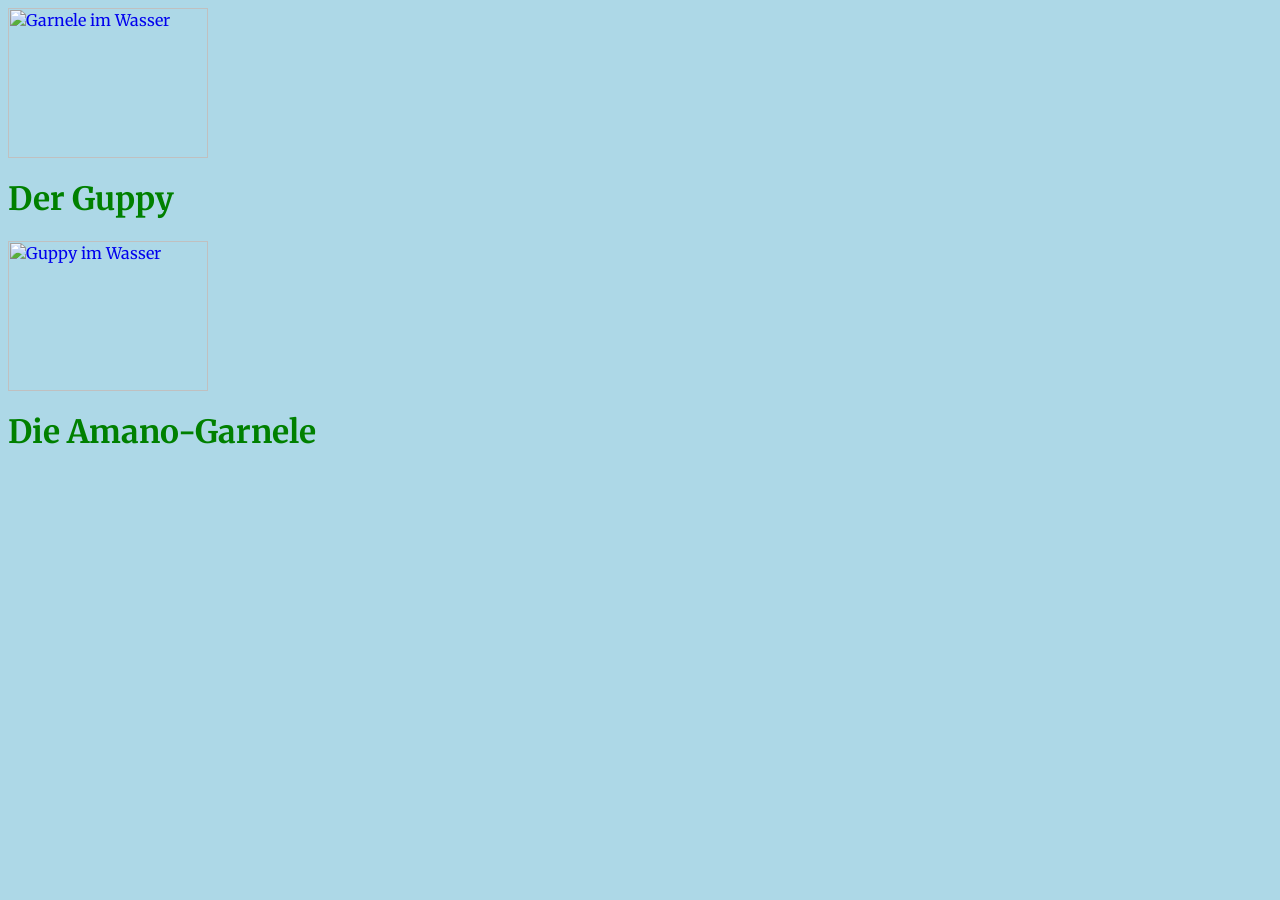
==== index.html @ 06071591 "Rename HTML-Fisch-Main.html to index.html" ====
<html>
	<head>
		<link href="https://fonts.googleapis.com/css2?family=Merriweather:ital,opsz,wght@0,18..144,300..900;1,18..144,300..900&display=swap" rel="stylesheet">
		<meta charset="UTF-8"> 
		<link rel="stylesheet" href="style-main.css"> 
		<title>
		  Die Garnele
		</title>
	</head>
	<body> 
	
	
	
	
	
	
	
	
	
	
	
			<a href="https://salcinoo.github.io/Guppy/" > 
						<img src="https://cdn.britannica.com/02/117202-050-62267C8B/Guppy.jpg" alt="Garnele im Wasser" width="200" height="150">
					</a>
			<h1> 
				
				Der Guppy
				
				</h1>
			
			
			<a href="https://salcinoo.github.io/Garnele/"> 
						<img src="https://www.garnelenhaus.de/media/image/9a/94/9f/28_2_amanogarnele_caridina_japonica_multidentata_35bda0879a00cd.jpg" alt="Guppy im Wasser" width="200" height="150"> </a>
		
		<h1> 		
				Die Amano-Garnele
		</h1>
	</body>
</html>
---- style-main.css ----
body 
{
  background-color: #ADD8E7; 
  color: black;
  font-family: Merriweather;
  font-size: bold;
  display: flex;
  flex-direction: column;
}


h1
{
  font-weight: bold;
  color: green;
}

.container {
  padding: 20px;
  margin-bottom: 12px;
}

.rot {
  background-color: #f4aaaa;
}

.blau {
  background-color: #a9c9f5;
}
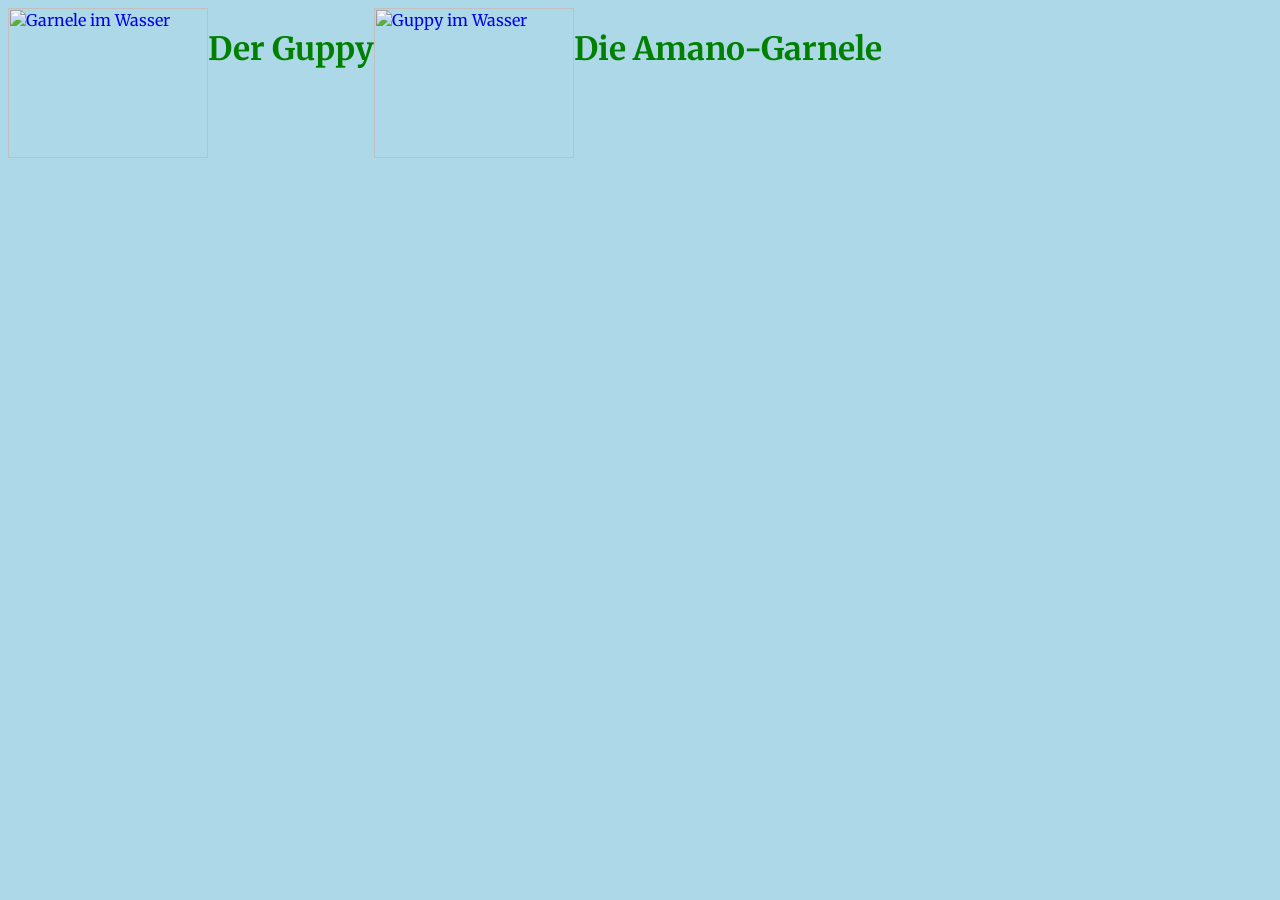
==== commit 71fc9004: "Change title from 'Die Garnele' to 'Fisch-Main'" ====
--- a/index.html
+++ b/index.html
@@ -4,7 +4,7 @@
 		<meta charset="UTF-8"> 
 		<link rel="stylesheet" href="style-main.css"> 
 		<title>
-		  Die Garnele
+		  Fisch-Main
 		</title>
 	</head>
 	<body> 
--- a/style-main.css
+++ b/style-main.css
@@ -5,7 +5,6 @@
   font-family: Merriweather;
   font-size: bold;
   display: flex;
-  flex-direction: column;
 }
 
 
@@ -26,4 +25,4 @@
 
 .blau {
   background-color: #a9c9f5;
-}+}
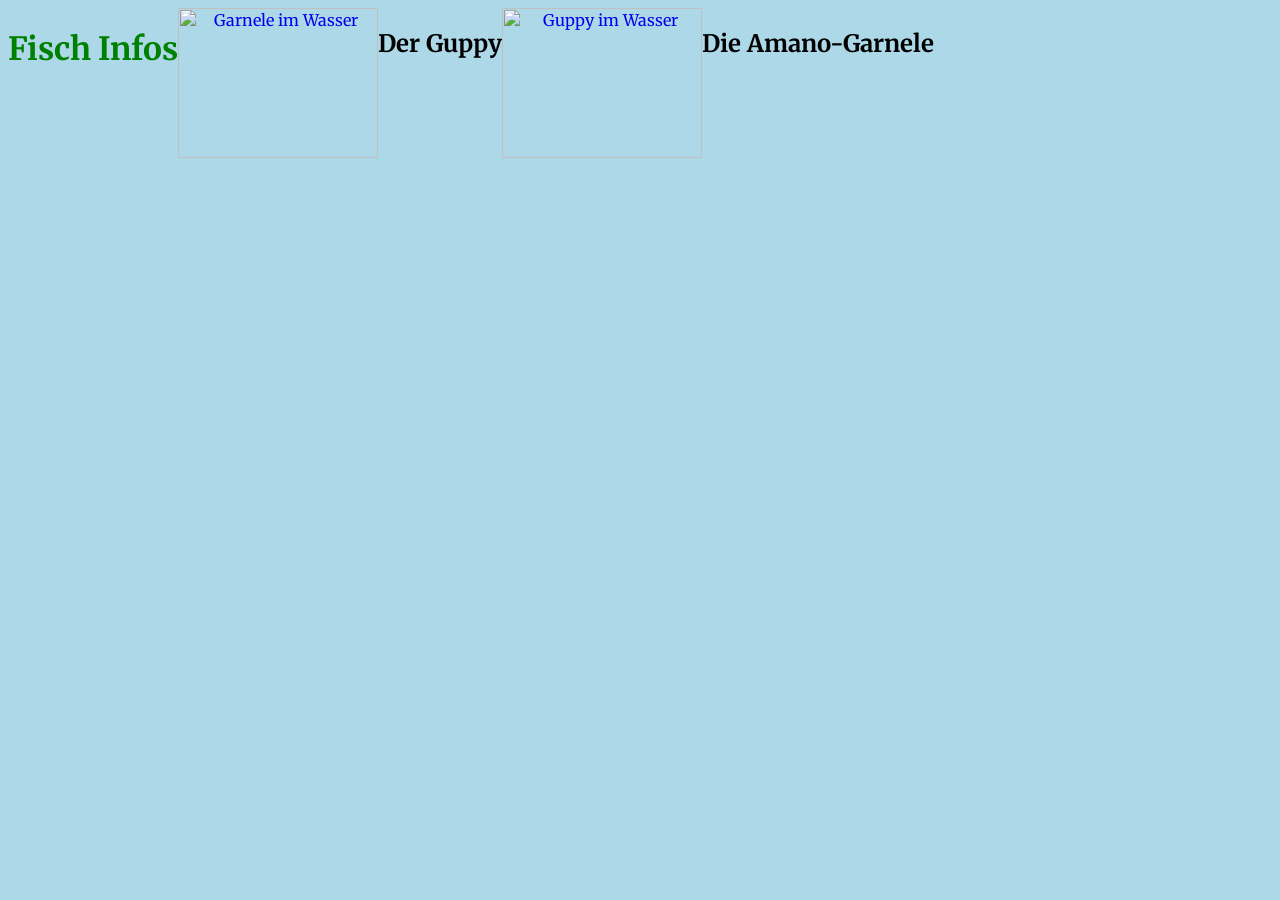
==== commit b848e9f0: "Refactor index.html for improved structure Updated the HTML structure to include a header and change" ====
--- a/index.html
+++ b/index.html
@@ -16,24 +16,26 @@
 	
 	
 	
-	
+		<h1>
+		Fisch Infos	
+		</h1>
 	
 	
 			<a href="https://salcinoo.github.io/Guppy/" > 
 						<img src="https://cdn.britannica.com/02/117202-050-62267C8B/Guppy.jpg" alt="Garnele im Wasser" width="200" height="150">
 					</a>
-			<h1> 
+			<h2> 
 				
 				Der Guppy
 				
-				</h1>
+				</h2>
 			
 			
 			<a href="https://salcinoo.github.io/Garnele/"> 
 						<img src="https://www.garnelenhaus.de/media/image/9a/94/9f/28_2_amanogarnele_caridina_japonica_multidentata_35bda0879a00cd.jpg" alt="Guppy im Wasser" width="200" height="150"> </a>
 		
-		<h1> 		
+		<h2> 		
 				Die Amano-Garnele
-		</h1>
+		</h2>
 	</body>
 </html>
--- a/style-main.css
+++ b/style-main.css
@@ -5,6 +5,7 @@
   font-family: Merriweather;
   font-size: bold;
   display: flex;
+  Text-align: center;
 }
 
 
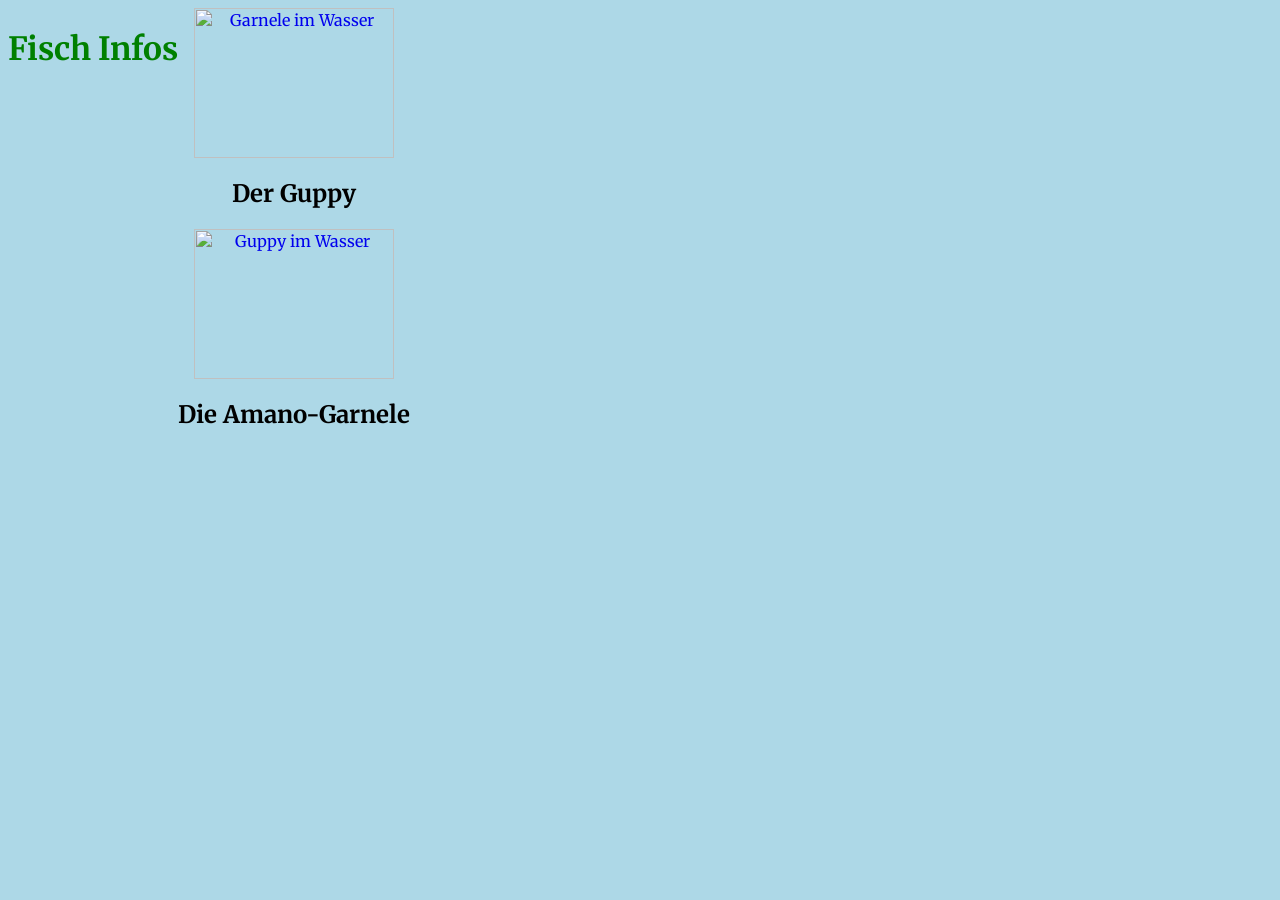
==== commit 7319b861: "Refactor index.html to use card layout for content Updated the layout to include a card structure fo" ====
--- a/index.html
+++ b/index.html
@@ -20,22 +20,24 @@
 		Fisch Infos	
 		</h1>
 	
-	
-			<a href="https://salcinoo.github.io/Guppy/" > 
+			<div class="Karten">
+				<div class="Karte">
+					<a href="https://salcinoo.github.io/Guppy/" > 
 						<img src="https://cdn.britannica.com/02/117202-050-62267C8B/Guppy.jpg" alt="Garnele im Wasser" width="200" height="150">
 					</a>
-			<h2> 
-				
-				Der Guppy
-				
+				<h2> 
+					Der Guppy
 				</h2>
+				</div>
 			
-			
-			<a href="https://salcinoo.github.io/Garnele/"> 
-						<img src="https://www.garnelenhaus.de/media/image/9a/94/9f/28_2_amanogarnele_caridina_japonica_multidentata_35bda0879a00cd.jpg" alt="Guppy im Wasser" width="200" height="150"> </a>
-		
-		<h2> 		
-				Die Amano-Garnele
-		</h2>
+				<div class="Karte">
+					<a href="https://salcinoo.github.io/Garnele/"> 
+						<img src="https://www.garnelenhaus.de/media/image/9a/94/9f/28_2_amanogarnele_caridina_japonica_multidentata_35bda0879a00cd.jpg" alt="Guppy im Wasser" width="200" height="150"> 
+					</a>
+				<h2> 		
+					Die Amano-Garnele
+				</h2>
+				</div>
+			</div>
 	</body>
 </html>
